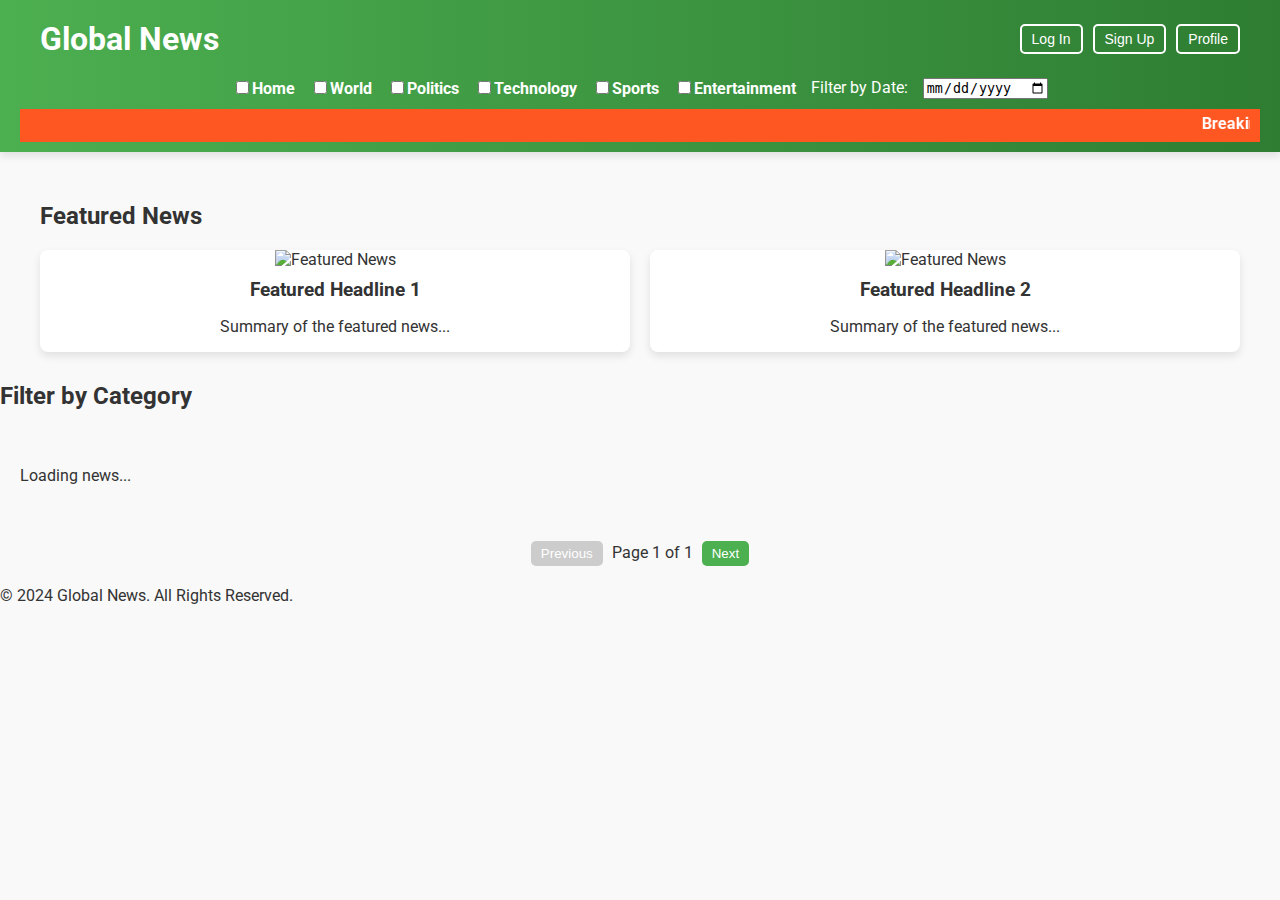
==== index.html @ 38729c75 "Design frontend file" ====
<!DOCTYPE html>
<html lang="en">
<head>


    <meta charset="UTF-8">
    <meta name="viewport" content="width=device-width, initial-scale=1.0">
    <title>Professional News Portal</title>
    <link href="https://fonts.googleapis.com/css2?family=Roboto:wght@400;700&display=swap" rel="stylesheet">
    <link rel="stylesheet" href="css/styles.css">
    <style>
        /* Updated styles are provided below */
    </style>
</head>
<body>
    <header>
        <div class="header-top">
            <div class="logo">
                <h1>Global News</h1>
            </div>
            <div class="auth-buttons">
                <button id="login-btn">Log In</button>
                <button id="signup-btn">Sign Up</button>
                <button id="signup-btn">Profile</button>
               
            </div>
        </div>
        <nav>
            <a href="#"><input type="checkbox">Home</a>
            <a href="#"><input type="checkbox">World</a>
            <a href="#"><input type="checkbox">Politics</a>
            <a href="#"><input type="checkbox">Technology</a>
            <a href="#"><input type="checkbox">Sports</a>
            <a href="#"><input type="checkbox">Entertainment</a>
            <label for="date-filter">Filter by Date:</label>
            <input type="date" id="date-filter">
        </nav>
        <div class="breaking-news">
            <marquee>Breaking News: New tech innovation reshapes industries | Global Summit highlights...</marquee>
        </div>
    </header>
    <main>
        <section id="featured-news">
            <h2>Featured News</h2>
            <div class="featured-grid">
                <div class="featured-item">
                    <img src="https://via.placeholder.com/300" alt="Featured News">
                    <h3>Featured Headline 1</h3>
                    <p>Summary of the featured news...</p>
                </div>
                <div class="featured-item">
                    <img src="https://via.placeholder.com/300" alt="Featured News">
                    <h3>Featured Headline 2</h3>
                    <p>Summary of the featured news...</p>
                </div>
            </div>
        </section>
<section id="filters">
            <h2>Filter by Category</h2>
            <div id="category-filters"></div>
        </section>

        <section id="news-container">
            <p>Loading news...</p>
        </section>

        <div id="pagination">
            <button id="prev-page" disabled>Previous</button>
            <span id="page-info">Page 1 of 1</span>
            <button id="next-page">Next</button>
        </div>
    </main>

    <footer>
        &copy; 2024 Global News. All Rights Reserved.
    </footer>
<script src="js/script.js"></script>
    <script>
        // Updated JavaScript functionality is provided below
    </script>
</body>
</html>
---- css/styles.css ----
/* General Body Styles */
body {
    font-family: 'Roboto', sans-serif;
    margin: 0;
    padding: 0;
    background-color: #f9f9f9;
    color: #333;
}
/* Header Top Section */
.header-top {
    display: flex;
    justify-content: space-between;
    align-items: center;
    padding: 10px 20px;
}

/* Authentication Buttons */
.auth-buttons {
    display: flex;
    gap: 10px;
}

.auth-buttons button {
    background-color: transparent;
    color: white;
    border: 2px solid white;
    padding: 5px 10px;
    font-size: 14px;
    border-radius: 5px;
    cursor: pointer;
    transition: all 0.3s ease;
}

.auth-buttons button:hover {
    background-color: white;
    color: #4CAF50;
}

#dark-mode-toggle {
    margin-left: 10px;
    font-size: 18px;
}

/* Header Styles */
header {
    background: linear-gradient(90deg, #4CAF50, #2E7D32);
    color: white;
    padding: 10px 20px;
    position: sticky;
    top: 0;
    z-index: 1000;
    box-shadow: 0 4px 8px rgba(0, 0, 0, 0.1);
}

header .logo h1 {
    margin: 0;
}

header button {
    background: none;
    border: none;
    font-size: 20px;
    cursor: pointer;
    color: white;
}

header nav {
    display: flex;
    justify-content: center;
    gap: 15px;
    margin: 10px 0;
}

header nav a {
    color: white;
    text-decoration: none;
    font-weight: bold;
}

header nav a:hover {
    color: #FFD700;
}

/* Breaking News Ticker */
.breaking-news {
    background-color: #FF5722;
    color: white;
    padding: 5px 10px;
    font-weight: bold;
}

/* Featured News */
#featured-news {
    margin: 20px auto;
    max-width: 1200px;
    padding: 10px;
}

.featured-grid {
    display: flex;
    gap: 20px;
}

.featured-item {
    flex: 1;
    background-color: white;
    border-radius: 8px;
    box-shadow: 0 4px 8px rgba(0, 0, 0, 0.1);
    overflow: hidden;
    text-align: center;
}

.featured-item img {
    width: 100%;
    height: auto;
}

.featured-item h3 {
    margin: 10px 0;
}

/* Main News Container */
#news-container {
    display: grid;
    grid-template-columns: repeat(auto-fit, minmax(300px, 1fr));
    gap: 20px;
    padding: 20px;
}

/* Pagination */
#pagination {
    text-align: center;
    margin: 20px 0;
}

#pagination button {
    padding: 5px 10px;
    margin: 0 5px;
    background-color: #4CAF50;
    color: white;
    border: none;
    cursor: pointer;
    border-radius: 5px;
}

#pagination button:disabled {
    background-color: #ccc;
    cursor: not-allowed;
}
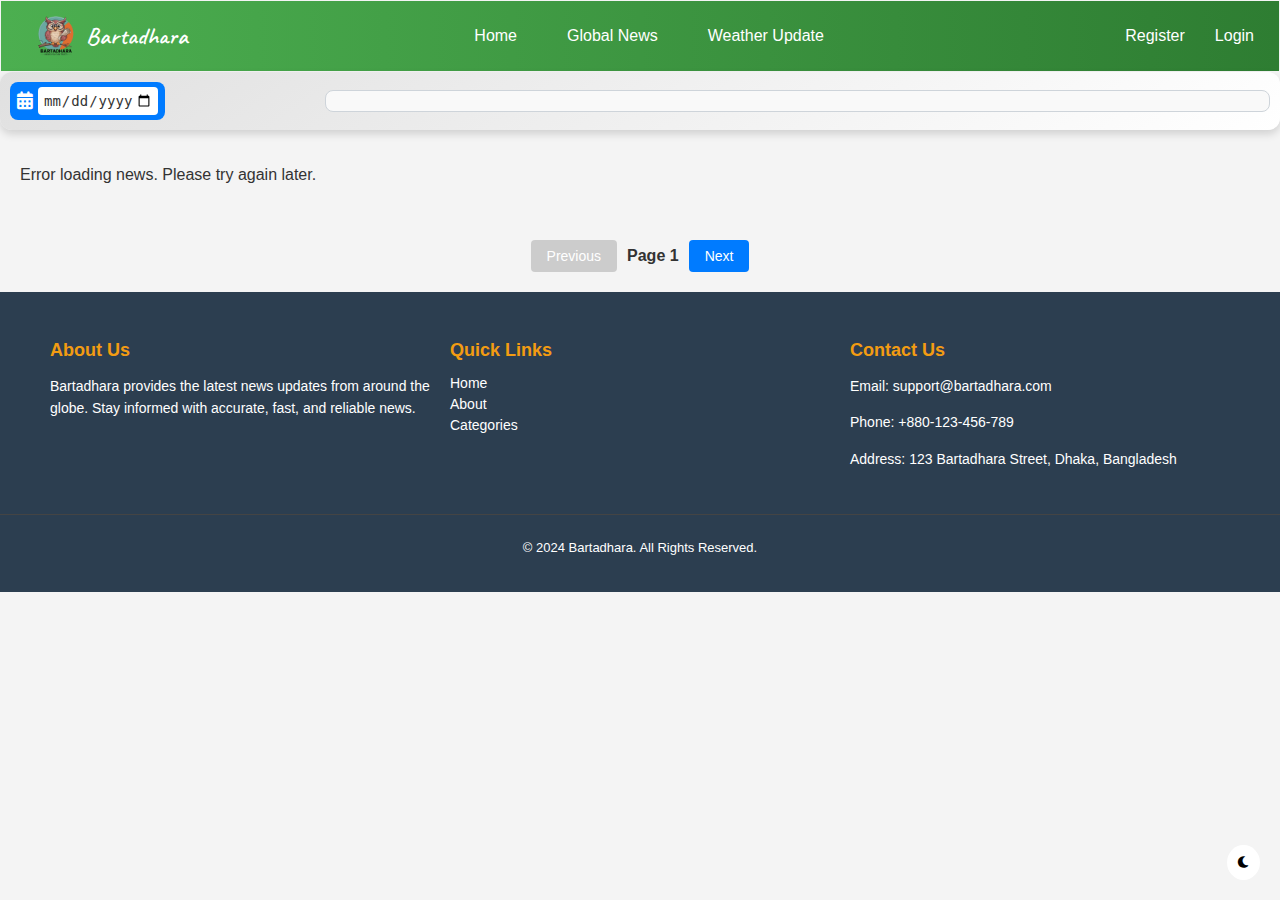
==== commit 4a0db9c3: "index file edit complete" ====
--- a/index.html
+++ b/index.html
@@ -1,82 +1,789 @@
 <!DOCTYPE html>
 <html lang="en">
 <head>
-
-
     <meta charset="UTF-8">
     <meta name="viewport" content="width=device-width, initial-scale=1.0">
-    <title>Professional News Portal</title>
-    <link href="https://fonts.googleapis.com/css2?family=Roboto:wght@400;700&display=swap" rel="stylesheet">
-    <link rel="stylesheet" href="css/styles.css">
+    <title>Bartadhara</title>
+    <link href="https://fonts.googleapis.com/css2?family=Poppins:wght@600&display=swap" rel="stylesheet">
+    <link rel="preconnect" href="https://fonts.googleapis.com">
+    <link rel="preconnect" href="https://fonts.gstatic.com" crossorigin>
+    <link href="https://fonts.googleapis.com/css2?family=Caveat:wght@600&display=swap" rel="stylesheet">
+    <link href="https://cdnjs.cloudflare.com/ajax/libs/font-awesome/6.0.0-beta3/css/all.min.css" rel="stylesheet">
+
+    
+
     <style>
-        /* Updated styles are provided below */
+        /* styles.css */
+        /* General Styles */
+        body {
+            font-family: Arial, sans-serif;
+            margin:-10px 0px 0px 0px;
+            padding: 0;
+            background-color: #f4f4f4;
+            color: #333;
+            transition: background-color 0.3s, color 0.3s;
+        }
+
+        /* Dark Mode Styles */
+        body.dark-mode {
+            background-color: #121212;
+            color: white;
+        }
+
+        /* Header Styles */
+        header {
+            background-color: linear-gradient(90deg, #4CAF50, #2E7D32);
+            text-align: center;
+            color: white;
+            padding: 1px;
+        }
+
+        header.dark-mode {
+            background-color: #444;
+        }
+
+        /* Navigation Styles */
+        header nav {
+            margin-top: 10px;
+        }
+
+        header nav a {
+            color: white;
+            margin: 0 15px;
+            text-decoration: none;
+            font-size: 16px;
+        }
+
+        /* User Info Styles */
+        #user-info {
+            margin-top: 10px;
+            display: flex;
+            align-items: center;
+            justify-content: center;
+        }
+
+        #user-info img {
+            margin-right: 10px;
+        }
+
+        /* Filters Styles */
+        #filters {
+            margin: 20px;
+        }
+
+        #category-filters {
+            display: flex;
+            flex-wrap: wrap;
+        }
+
+        #category-filters label {
+            margin: 5px 15px;
+        }
+
+        /* News Container Styles */
+        #news-container {
+            display: flex;
+            flex-wrap: wrap;
+            justify-content: space-between;
+            padding: 20px;
+        }
+
+        /* News Item Styles */
+        .news-item {
+            background-color: #f9f9f9;
+            width: 20%;
+            margin-top: 15px;
+            padding: 10px;
+            border-radius: 8px;
+            box-shadow: 0 2px 5px rgba(0, 0, 0, 0.1);
+            display: flex;
+            flex-direction: column;
+            transition: transform 0.3s ease;
+        }
+
+        .news-item:hover {
+            transform: scale(1.05);
+        }
+
+        .news-item img {
+            width: 100%;
+            height: auto;
+            aspect-ratio: 16 / 9;
+            border-radius: 8px;
+        }
+
+        .news-item h2 {
+            font-size: 16px;
+            margin: 10px 0;
+        }
+
+        .news-item p {
+            font-size: 12px;
+            color: #555;
+        }
+
+        .news-item .description {
+            display: -webkit-box;
+            -webkit-box-orient: vertical;
+            -webkit-line-clamp: 2;
+            overflow: hidden;
+        }
+
+        .news-item .see-more {
+            color: rgb(40, 40, 73);
+            text-decoration: none;
+            cursor: pointer;
+        }
+
+        .news-item {
+            display: flex;
+            justify-content: space-between;
+            margin-top: 10px;
+            font-size: 10px;
+            color: #777;
+        }
+
+        /* Dark Mode Overrides */
+        body.dark-mode .news-item {
+            background-color: #333;
+            color: white;
+        }
+
+        body.dark-mode .news-item .footer {
+            color: #bbb;
+        }
+
+        body.dark-mode .news-item .see-more {
+            color: #66ccff;
+        }
+
+        /* Dark Mode for Buttons */
+        button {
+            padding: 10px;
+            background-color: transparent;
+            color: white;
+            border: 1px solid transparent;
+            cursor: pointer;
+        }
+
+        button:hover {
+            background-color: #5555555e;
+            border-color: #77777767;
+        }
+
+        body.dark-mode button {
+            border-color: #4444446c;
+        }
+
+        /* Dark Mode Toggle Button */
+        body.dark-mode .dark-mode-toggle {
+            background-color: #333;
+            color: white;
+        }
+
+        body .dark-mode-toggle {
+            background-color: #fff;
+            color: black;
+        }
+
+        #user-picture {
+            border-radius: 50%;
+            width: 35px;
+            height: 35px;
+            cursor: default;
+        }
+        .bokor-regular {
+            font-family: "Bokor", system-ui, sans-serif;
+            font-weight: 400;
+            font-style: normal;
+        }
+        .sevillana-regular {
+            font-family: "Sevillana", serif;
+            font-weight: 400;
+            font-style: normal;
+        }
+
+        .caveat-font {
+            font-family: "Caveat", cursive;
+            font-optical-sizing: auto;
+            font-weight: 600;
+            font-style: normal;
+        }
+        #logout-btn{
+            border: none;
+        }
+        .material-symbols-outlined {
+        font-variation-settings:
+        'FILL' 0,
+        'wght' 400,
+        'GRAD' 0,
+        'opsz' 24
+        }
+/* Filters container */
+#filters-container {
+    display: flex;
+    flex-wrap: wrap;
+    justify-content: space-between;
+    align-items: center;
+    background: linear-gradient(145deg, #e0e0e0, #ffffff);
+    padding: 10px;
+    border-radius: 12px;
+    box-shadow: 0px 4px 8px rgba(0, 0, 0, 0.15);
+    margin-bottom: 0px;
+    gap: 15px;
+}
+
+/* Date Picker Section */
+.date-section {
+    display: flex;
+    align-items: center;
+    justify-content: center;
+    width: 145px;
+    background-color: #007bff;
+    border-radius: 8px;
+    padding: 5px;
+    color: #fff;
+}
+
+.date-section label {
+    font-size: 18px;
+    margin-right: 5px;
+    color: #fff;
+}
+
+.date-section input {
+    background-color: #fff;
+    color: #333;
+    border: none;
+    border-radius: 4px;
+    padding: 5px;
+    font-size: 14px;
+    width: 110px;
+    cursor: pointer;
+}
+
+.date-section input:focus {
+    outline: none;
+    box-shadow: 0px 0px 4px rgba(0, 123, 255, 0.75);
+}
+
+/* Category Filters Section */
+.categories-section {
+    flex-grow: 1;
+    max-width: 75%;
+    text-align: left;
+}
+
+.categories-section h4 {
+    margin-bottom: 10px;
+    font-size: 16px;
+    font-weight: bold;
+    color: #333;
+}
+
+#category-filters {
+    display: flex;
+    flex-wrap: wrap;
+    gap: 10px;
+    max-height: 200px;
+    overflow-y: auto;
+    padding: 10px;
+    border: 1px solid #ced4da;
+    border-radius: 8px;
+    background-color: #f9f9f9;
+    scrollbar-width: thin;
+    scrollbar-color: #007bff #e0e0e0;
+}
+
+/* Category Checkboxes */
+#category-filters label {
+    display: flex;
+    align-items: center;
+    background-color: #007bff;
+    color: #fff;
+    padding: 5px 10px;
+    border-radius: 4px;
+    font-size: 14px;
+    cursor: pointer;
+    transition: all 0.3s ease;
+}
+
+#category-filters label:hover {
+    background-color: #0056b3;
+}
+
+#category-filters input[type="checkbox"] {
+    margin-right: 5px;
+    accent-color: #007bff;
+}
+
+/* Scrollbar styles */
+#category-filters::-webkit-scrollbar {
+    width: 8px;
+}
+
+#category-filters::-webkit-scrollbar-thumb {
+    background: #007bff;
+    border-radius: 4px;
+}
+
+#category-filters::-webkit-scrollbar-track {
+    background: #e0e0e0;
+}
+
+/* Responsive Design */
+@media (max-width: 768px) {
+    #filters-container {
+        flex-direction: column;
+        align-items: stretch;
+    }
+
+    .filter-section {
+        width: 100%;
+        text-align: center;
+    }
+
+    .date-section {
+        width: 100%;
+        justify-content: center;
+    }
+}
+
+/* Pagination */
+#pagination-container {
+    display: flex;
+    justify-content: center;
+    align-items: center;
+    margin: 20px 0;
+    gap: 10px;
+}
+
+#pagination-container button {
+    padding: 8px 16px;
+    font-size: 14px;
+    border: none;
+    background-color: #007bff;
+    color: #fff;
+    border-radius: 4px;
+    cursor: pointer;
+    transition: all 0.3s ease;
+}
+
+#pagination-container button:disabled {
+    background-color: #ccc;
+    cursor: not-allowed;
+}
+
+#pagination-container button:hover:enabled {
+    background-color: #0056b3;
+}
+
+#current-page {
+    font-size: 16px;
+    font-weight: bold;
+    color: #333;
+}
+
+
+
+/* Footer */
+.news-footer{
+    padding: 10px 0;
+    background-color: #f9f9f9;
+    border-top: 1px solid #ddd;
+    display: flex;
+    justify-content: space-between;
+    margin-top: 10px;
+    font-size: 10px;
+    color: #777;
+}
+
+.news-footer p {
+    margin: 0;
+    line-height: 1.6;
+}
+.news-footer a {
+    color: #007bff;
+    text-decoration: none;
+    font-weight: bold;
+}
+.news-footer a:hover {
+    text-decoration: underline;
+}
+
+/* Footer Styling */
+.footer {
+    background-color: #2c3e50;
+    color: white;
+    padding: 20px 0;
+    font-size: 14px;
+}
+
+.footer-container {
+    display: flex;
+    flex-wrap: wrap;
+    justify-content: space-between;
+    max-width: 1200px;
+    margin: 0 auto;
+    padding: 0 20px;
+}
+
+/* Footer Columns */
+.footer-about,
+.footer-links,
+.footer-contact {
+    flex: 1;
+    min-width: 250px;
+    margin: 10px;
+}
+
+.footer h3 {
+    font-size: 18px;
+    margin-bottom: 10px;
+    color: #f39c12;
+}
+
+.footer p {
+    line-height: 1.6;
+}
+
+.footer ul {
+    list-style: none;
+    padding: 0;
+}
+
+.footer ul li {
+    margin-bottom: 5px;
+}
+
+.footer ul li a {
+    text-decoration: none;
+    color: white;
+    transition: color 0.3s ease;
+}
+
+.footer ul li a:hover {
+    color: #f39c12;
+}
+
+/* Footer Bottom */
+.footer-bottom {
+    text-align: center;
+    margin-top: 20px;
+    border-top: 1px solid #444;
+    padding-top: 10px;
+    font-size: 13px;
+}
+
+
+
+
     </style>
 </head>
 <body>
     <header>
-        <div class="header-top">
-            <div class="logo">
-                <h1>Global News</h1>
+        <nav style="display: flex; justify-content: space-between; align-items: center; padding: 5px 10px; background: linear-gradient(90deg, #4CAF50, #2E7D32); height: 60px;">
+            <!-- Left Section: Logo + App Name -->
+            <div style="display: flex; align-items: center;">
+                <!-- Logo image -->
+                <img src="img/logo.png" alt="Logo" style="height: 40px; margin-right: 10px; padding-left: 25px;">
+                
+                <!-- Text -->
+                <h1 class="caveat-font" style="font-size: 24px; margin: 0; color: white; font-weight: 600;">Bartadhara</h1>
             </div>
-            <div class="auth-buttons">
-                <button id="login-btn">Log In</button>
-                <button id="signup-btn">Sign Up</button>
-                <button id="signup-btn">Profile</button>
-               
+            
+            <!-- Middle Section: Navigation Links -->
+            <div id="nav-links" style="display: flex; gap: 20px; font-size: 18px;">
+                <a href="index.html" style="text-decoration: none; color: white; font-weight: 500;">Home</a>
+                <a href="global-news.html" style="text-decoration: none; color: white; font-weight: 500;">Global News</a>
+                <a href="weather-update.html" style="text-decoration: none; color: white; font-weight: 500;">Weather Update</a>
+            </div>
+            
+            <!-- Right Section -->
+            <div id="auth-section" style="display: flex; align-items: center; gap: 10px;">
+                <!-- Login/Register Links -->
+                <div id="auth-links" style="display: none;">
+                    <a href="register.html" style="text-decoration: none; color: white; font-weight: 500;">Register</a>
+                    <a href="login.html" style="text-decoration: none; color: white; font-weight: 500;">Login</a>
+                </div>
+                
+                <!-- User Info -->
+                <div id="user-info" style="display: none; align-items: center; gap: 10px;">
+                    <img id="user-picture" src="user-image.jpg" alt="User Picture" style="height: 40px; width: 40px; border-radius: 50%; border: 2px solid white; cursor: pointer;">
+                    <button id="logout-btn" style="background: none; color: white; border: 1px solid white; padding: 5px 10px; cursor: pointer;">Logout</button>
+                </div>
+            </div>
+        </nav>
+    </header>
+    
+    
+    <button class="dark-mode-toggle" id="dark-mode-toggle" style="position: fixed; bottom: 20px; right: 20px; padding: 10px; background-color: linear-gradient(90deg, #4CAF50, #2E7D32); color: linear-gradient(90deg, #4CAF50, #2E7D32); border: none; cursor: pointer; border-radius: 50%; z-index: 2;"><i class="fas fa-moon"></i></button>
+    
+    <div id="filters-container">
+        <!-- Date Picker Section -->
+        <div class="filter-section date-section">
+            <label for="date-picker">
+                <i class="fas fa-calendar-alt"></i>
+            </label>
+            <input type="date" id="date-picker" name="date" />
+        </div>
+    
+        <!-- Category Filters Section -->
+        <div class="filter-section categories-section">
+            <div id="category-filters">
+                <!-- Checkbox filters will be dynamically added here -->
             </div>
         </div>
-        <nav>
-            <a href="#"><input type="checkbox">Home</a>
-            <a href="#"><input type="checkbox">World</a>
-            <a href="#"><input type="checkbox">Politics</a>
-            <a href="#"><input type="checkbox">Technology</a>
-            <a href="#"><input type="checkbox">Sports</a>
-            <a href="#"><input type="checkbox">Entertainment</a>
-            <label for="date-filter">Filter by Date:</label>
-            <input type="date" id="date-filter">
-        </nav>
-        <div class="breaking-news">
-            <marquee>Breaking News: New tech innovation reshapes industries | Global Summit highlights...</marquee>
-        </div>
-    </header>
+    </div>
+    
+    
+    <!-- Date Picker for selecting a date -->
+
     <main>
-        <section id="featured-news">
-            <h2>Featured News</h2>
-            <div class="featured-grid">
-                <div class="featured-item">
-                    <img src="https://via.placeholder.com/300" alt="Featured News">
-                    <h3>Featured Headline 1</h3>
-                    <p>Summary of the featured news...</p>
-                </div>
-                <div class="featured-item">
-                    <img src="https://via.placeholder.com/300" alt="Featured News">
-                    <h3>Featured Headline 2</h3>
-                    <p>Summary of the featured news...</p>
-                </div>
-            </div>
-        </section>
-<section id="filters">
-            <h2>Filter by Category</h2>
-            <div id="category-filters"></div>
-        </section>
-
         <section id="news-container">
             <p>Loading news...</p>
         </section>
-
-        <div id="pagination">
-            <button id="prev-page" disabled>Previous</button>
-            <span id="page-info">Page 1 of 1</span>
-            <button id="next-page">Next</button>
+    </main>
+
+    <!-- Pagination -->
+    <div id="pagination-container">
+        <button id="prev-page" disabled>Previous</button>
+        <span id="current-page">Page 1</span>
+        <button id="next-page">Next</button>
+    </div>
+
+    <!-- Footer -->
+    <!-- Footer Section -->
+    <footer class="footer">
+        <div class="footer-container">
+            <!-- About Section -->
+            <div class="footer-about">
+                <h3>About Us</h3>
+                <p>Bartadhara provides the latest news updates from around the globe. Stay informed with accurate, fast, and reliable news.</p>
+            </div>
+
+            <!-- Quick Links -->
+            <div class="footer-links">
+                <h3>Quick Links</h3>
+                <ul>
+                    <li><a href="#">Home</a></li>
+                    <li><a href="#">About</a></li>
+                    <li><a href="#">Categories</a></li>
+                </ul>
+            </div>
+
+            <!-- Contact Info -->
+            <div class="footer-contact">
+                <h3>Contact Us</h3>
+                <p>Email: support@bartadhara.com</p>
+                <p>Phone: +880-123-456-789</p>
+                <p>Address: 123 Bartadhara Street, Dhaka, Bangladesh</p>
+            </div>
         </div>
-    </main>
-
-    <footer>
-        &copy; 2024 Global News. All Rights Reserved.
+
+        <!-- Footer Bottom -->
+        <div class="footer-bottom">
+            <p>&copy; 2024 Bartadhara. All Rights Reserved.</p>
+        </div>
     </footer>
-<script src="js/script.js"></script>
-    <script>
-        // Updated JavaScript functionality is provided below
-    </script>
+
+    
+<script>
+        document.addEventListener('DOMContentLoaded', () => {
+            const newsContainer = document.getElementById('news-container');
+            const categoryFilters = document.getElementById('category-filters');
+            const userInfo = document.getElementById('user-info');
+            const userPicture = document.getElementById('user-picture');
+            const darkModeToggle = document.querySelector('.dark-mode-toggle');
+            const authLinks = document.getElementById('auth-links');
+            const logoutButton = document.getElementById('logout-btn');
+            const datePicker = document.getElementById('date-picker');
+            const prevPageBtn = document.getElementById('prev-page');
+            const nextPageBtn = document.getElementById('next-page');
+            const currentPageDisplay = document.getElementById('current-page');
+
+            let newsData = [];
+            let currentPage = 1;
+            const itemsPerPage = 20;
+            let selectedCategories = [];
+
+            // Fetch user info from localStorage
+            const user = JSON.parse(localStorage.getItem('user'));
+
+            if (user) {
+                userPicture.src = user.picture || 'default-user.png';
+                userInfo.style.display = 'flex';
+                authLinks.style.display = 'none';
+            } else {
+                userInfo.style.display = 'none';
+                authLinks.style.display = 'flex';
+            }
+
+            if (logoutButton) {
+                logoutButton.addEventListener('click', () => {
+                    localStorage.removeItem('user');
+                    alert('You have been logged out successfully.');
+                    window.location.reload();
+                });
+            }
+
+            // User picture click event to view user's profile
+            if (userPicture) {
+                userPicture.addEventListener('click', () => {
+                    // Redirect to the user profile page with user ID or username
+                    window.location.href = `user-profile.html?id=${user.id}`;
+                });
+            }
+
+            // Load news data from server
+            async function loadNews() {
+                try {
+                    const response = await fetch('http://localhost:8080/news');
+                    if (!response.ok) throw new Error('Failed to fetch news');
+
+                    newsData = await response.json();
+                    // Sort news by date (newest first)
+                    newsData.sort((a, b) => new Date(b.date) - new Date(a.date));
+
+                    renderPage();
+                    renderCategoryFilters(newsData);
+                } catch (error) {
+                    console.error('Error loading news:', error);
+                    newsContainer.innerHTML = '<p>Error loading news. Please try again later.</p>';
+                }
+            }
+
+            // Render news items for the current page
+            function renderPage() {
+                const startIndex = (currentPage - 1) * itemsPerPage;
+                const endIndex = startIndex + itemsPerPage;
+                const pageNews = newsData.slice(startIndex, endIndex);
+
+                renderNews(pageNews);
+
+                // Update pagination buttons
+                currentPageDisplay.textContent = `Page ${currentPage}`;
+                prevPageBtn.disabled = currentPage === 1;
+                nextPageBtn.disabled = endIndex >= newsData.length;
+            }
+
+            // Render news items
+            function renderNews(filteredNews) {
+                newsContainer.innerHTML = '';
+
+                if (filteredNews.length === 0) {
+                    newsContainer.innerHTML = '<p>No news available for the selected filters.</p>';
+                    return;
+                }
+
+                filteredNews.forEach(news => {
+                    const newsItem = document.createElement('div');
+                    newsItem.classList.add('news-item');
+
+                    newsItem.innerHTML = `
+                        <img src="${news.image}" alt="${news.title}" onerror="this.onerror=null; this.src='fallback-image.jpg';">
+                        <h2>${news.title}</h2>
+                        <p class="description">${news.description}</p>
+                        <button class="see-more" data-id="${news.id}">See more</button>
+                        <div class="news-footer">
+                            <span>${news.date}</span>
+                            <span>${news.category}</span>
+                        </div>
+                    `;
+
+                    newsContainer.appendChild(newsItem);
+                });
+
+                document.querySelectorAll('.see-more').forEach(button => {
+                    button.addEventListener('click', () => {
+                        const newsID = button.getAttribute('data-id');
+                        viewNewsDetails(newsID);
+                    });
+                });
+            }
+
+            // Apply date and category filters
+            function applyFilters() {
+                let filteredNews = newsData;
+
+                const selectedDate = datePicker.value;
+                if (selectedDate) {
+                    const selectedDateObj = new Date(selectedDate);
+                    filteredNews = filteredNews.filter(news => {
+                        const newsDate = new Date(news.date);
+                        return newsDate.toDateString() === selectedDateObj.toDateString();
+                    });
+                }
+
+                if (selectedCategories.length > 0) {
+                    filteredNews = filteredNews.filter(news => selectedCategories.includes(news.category));
+                }
+
+                renderNews(filteredNews.slice(0, itemsPerPage)); // Apply filters and render first page
+            }
+
+            // Handle date selection
+            datePicker.addEventListener('change', applyFilters);
+
+            // Render category filters
+            function renderCategoryFilters(newsData) {
+                const categories = [...new Set(newsData.map(news => news.category))];
+                categoryFilters.innerHTML = '';
+
+                categories.forEach(category => {
+                    const label = document.createElement('label');
+                    label.innerHTML = `
+                        <input type="checkbox" value="${category}"> ${category}
+                    `;
+                    categoryFilters.appendChild(label);
+                });
+
+                categoryFilters.addEventListener('change', () => {
+                    selectedCategories = Array.from(
+                        categoryFilters.querySelectorAll('input[type="checkbox"]:checked')
+                    ).map(checkbox => checkbox.value);
+
+                    applyFilters();
+                });
+            }
+
+            // Navigate to news details page
+            function viewNewsDetails(newsID) {
+                console.log(`Navigating to news details with ID: ${newsID}`);
+                window.location.href = `news-details.html?id=${newsID}`;
+            }
+
+            // Pagination button event listeners
+            prevPageBtn.addEventListener('click', () => {
+                if (currentPage > 1) {
+                    currentPage--;
+                    renderPage();
+                }
+            });
+
+            nextPageBtn.addEventListener('click', () => {
+                const maxPages = Math.ceil(newsData.length / itemsPerPage);
+                if (currentPage < maxPages) {
+                    currentPage++;
+                    renderPage();
+                }
+            });
+
+            // Dark mode toggle
+            darkModeToggle.addEventListener('click', () => {
+                document.body.classList.toggle('dark-mode');
+                darkModeToggle.innerHTML = document.body.classList.contains('dark-mode')
+                    ? '<i class="fas fa-sun"></i>'
+                    : '<i class="fas fa-moon"></i>';
+            });
+
+            // Initial load
+            loadNews();
+        });
+
+
+</script>
+    
+    
 </body>
-</html>+</html>
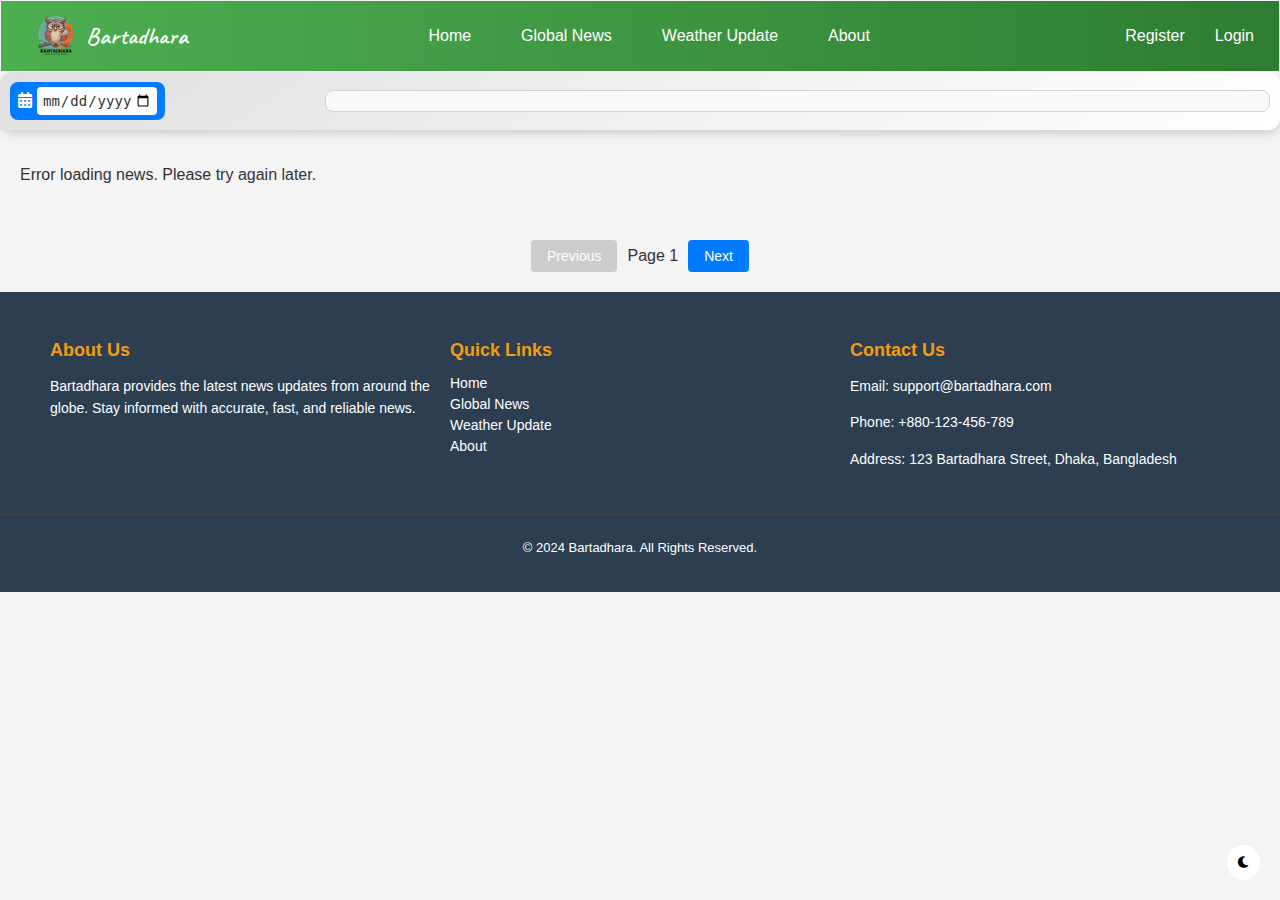
==== commit 08bbe19c: "rearrange index file" ====
--- a/index.html
+++ b/index.html
@@ -9,476 +9,7 @@
     <link rel="preconnect" href="https://fonts.gstatic.com" crossorigin>
     <link href="https://fonts.googleapis.com/css2?family=Caveat:wght@600&display=swap" rel="stylesheet">
     <link href="https://cdnjs.cloudflare.com/ajax/libs/font-awesome/6.0.0-beta3/css/all.min.css" rel="stylesheet">
-
-    
-
-    <style>
-        /* styles.css */
-        /* General Styles */
-        body {
-            font-family: Arial, sans-serif;
-            margin:-10px 0px 0px 0px;
-            padding: 0;
-            background-color: #f4f4f4;
-            color: #333;
-            transition: background-color 0.3s, color 0.3s;
-        }
-
-        /* Dark Mode Styles */
-        body.dark-mode {
-            background-color: #121212;
-            color: white;
-        }
-
-        /* Header Styles */
-        header {
-            background-color: linear-gradient(90deg, #4CAF50, #2E7D32);
-            text-align: center;
-            color: white;
-            padding: 1px;
-        }
-
-        header.dark-mode {
-            background-color: #444;
-        }
-
-        /* Navigation Styles */
-        header nav {
-            margin-top: 10px;
-        }
-
-        header nav a {
-            color: white;
-            margin: 0 15px;
-            text-decoration: none;
-            font-size: 16px;
-        }
-
-        /* User Info Styles */
-        #user-info {
-            margin-top: 10px;
-            display: flex;
-            align-items: center;
-            justify-content: center;
-        }
-
-        #user-info img {
-            margin-right: 10px;
-        }
-
-        /* Filters Styles */
-        #filters {
-            margin: 20px;
-        }
-
-        #category-filters {
-            display: flex;
-            flex-wrap: wrap;
-        }
-
-        #category-filters label {
-            margin: 5px 15px;
-        }
-
-        /* News Container Styles */
-        #news-container {
-            display: flex;
-            flex-wrap: wrap;
-            justify-content: space-between;
-            padding: 20px;
-        }
-
-        /* News Item Styles */
-        .news-item {
-            background-color: #f9f9f9;
-            width: 20%;
-            margin-top: 15px;
-            padding: 10px;
-            border-radius: 8px;
-            box-shadow: 0 2px 5px rgba(0, 0, 0, 0.1);
-            display: flex;
-            flex-direction: column;
-            transition: transform 0.3s ease;
-        }
-
-        .news-item:hover {
-            transform: scale(1.05);
-        }
-
-        .news-item img {
-            width: 100%;
-            height: auto;
-            aspect-ratio: 16 / 9;
-            border-radius: 8px;
-        }
-
-        .news-item h2 {
-            font-size: 16px;
-            margin: 10px 0;
-        }
-
-        .news-item p {
-            font-size: 12px;
-            color: #555;
-        }
-
-        .news-item .description {
-            display: -webkit-box;
-            -webkit-box-orient: vertical;
-            -webkit-line-clamp: 2;
-            overflow: hidden;
-        }
-
-        .news-item .see-more {
-            color: rgb(40, 40, 73);
-            text-decoration: none;
-            cursor: pointer;
-        }
-
-        .news-item {
-            display: flex;
-            justify-content: space-between;
-            margin-top: 10px;
-            font-size: 10px;
-            color: #777;
-        }
-
-        /* Dark Mode Overrides */
-        body.dark-mode .news-item {
-            background-color: #333;
-            color: white;
-        }
-
-        body.dark-mode .news-item .footer {
-            color: #bbb;
-        }
-
-        body.dark-mode .news-item .see-more {
-            color: #66ccff;
-        }
-
-        /* Dark Mode for Buttons */
-        button {
-            padding: 10px;
-            background-color: transparent;
-            color: white;
-            border: 1px solid transparent;
-            cursor: pointer;
-        }
-
-        button:hover {
-            background-color: #5555555e;
-            border-color: #77777767;
-        }
-
-        body.dark-mode button {
-            border-color: #4444446c;
-        }
-
-        /* Dark Mode Toggle Button */
-        body.dark-mode .dark-mode-toggle {
-            background-color: #333;
-            color: white;
-        }
-
-        body .dark-mode-toggle {
-            background-color: #fff;
-            color: black;
-        }
-
-        #user-picture {
-            border-radius: 50%;
-            width: 35px;
-            height: 35px;
-            cursor: default;
-        }
-        .bokor-regular {
-            font-family: "Bokor", system-ui, sans-serif;
-            font-weight: 400;
-            font-style: normal;
-        }
-        .sevillana-regular {
-            font-family: "Sevillana", serif;
-            font-weight: 400;
-            font-style: normal;
-        }
-
-        .caveat-font {
-            font-family: "Caveat", cursive;
-            font-optical-sizing: auto;
-            font-weight: 600;
-            font-style: normal;
-        }
-        #logout-btn{
-            border: none;
-        }
-        .material-symbols-outlined {
-        font-variation-settings:
-        'FILL' 0,
-        'wght' 400,
-        'GRAD' 0,
-        'opsz' 24
-        }
-/* Filters container */
-#filters-container {
-    display: flex;
-    flex-wrap: wrap;
-    justify-content: space-between;
-    align-items: center;
-    background: linear-gradient(145deg, #e0e0e0, #ffffff);
-    padding: 10px;
-    border-radius: 12px;
-    box-shadow: 0px 4px 8px rgba(0, 0, 0, 0.15);
-    margin-bottom: 0px;
-    gap: 15px;
-}
-
-/* Date Picker Section */
-.date-section {
-    display: flex;
-    align-items: center;
-    justify-content: center;
-    width: 145px;
-    background-color: #007bff;
-    border-radius: 8px;
-    padding: 5px;
-    color: #fff;
-}
-
-.date-section label {
-    font-size: 18px;
-    margin-right: 5px;
-    color: #fff;
-}
-
-.date-section input {
-    background-color: #fff;
-    color: #333;
-    border: none;
-    border-radius: 4px;
-    padding: 5px;
-    font-size: 14px;
-    width: 110px;
-    cursor: pointer;
-}
-
-.date-section input:focus {
-    outline: none;
-    box-shadow: 0px 0px 4px rgba(0, 123, 255, 0.75);
-}
-
-/* Category Filters Section */
-.categories-section {
-    flex-grow: 1;
-    max-width: 75%;
-    text-align: left;
-}
-
-.categories-section h4 {
-    margin-bottom: 10px;
-    font-size: 16px;
-    font-weight: bold;
-    color: #333;
-}
-
-#category-filters {
-    display: flex;
-    flex-wrap: wrap;
-    gap: 10px;
-    max-height: 200px;
-    overflow-y: auto;
-    padding: 10px;
-    border: 1px solid #ced4da;
-    border-radius: 8px;
-    background-color: #f9f9f9;
-    scrollbar-width: thin;
-    scrollbar-color: #007bff #e0e0e0;
-}
-
-/* Category Checkboxes */
-#category-filters label {
-    display: flex;
-    align-items: center;
-    background-color: #007bff;
-    color: #fff;
-    padding: 5px 10px;
-    border-radius: 4px;
-    font-size: 14px;
-    cursor: pointer;
-    transition: all 0.3s ease;
-}
-
-#category-filters label:hover {
-    background-color: #0056b3;
-}
-
-#category-filters input[type="checkbox"] {
-    margin-right: 5px;
-    accent-color: #007bff;
-}
-
-/* Scrollbar styles */
-#category-filters::-webkit-scrollbar {
-    width: 8px;
-}
-
-#category-filters::-webkit-scrollbar-thumb {
-    background: #007bff;
-    border-radius: 4px;
-}
-
-#category-filters::-webkit-scrollbar-track {
-    background: #e0e0e0;
-}
-
-/* Responsive Design */
-@media (max-width: 768px) {
-    #filters-container {
-        flex-direction: column;
-        align-items: stretch;
-    }
-
-    .filter-section {
-        width: 100%;
-        text-align: center;
-    }
-
-    .date-section {
-        width: 100%;
-        justify-content: center;
-    }
-}
-
-/* Pagination */
-#pagination-container {
-    display: flex;
-    justify-content: center;
-    align-items: center;
-    margin: 20px 0;
-    gap: 10px;
-}
-
-#pagination-container button {
-    padding: 8px 16px;
-    font-size: 14px;
-    border: none;
-    background-color: #007bff;
-    color: #fff;
-    border-radius: 4px;
-    cursor: pointer;
-    transition: all 0.3s ease;
-}
-
-#pagination-container button:disabled {
-    background-color: #ccc;
-    cursor: not-allowed;
-}
-
-#pagination-container button:hover:enabled {
-    background-color: #0056b3;
-}
-
-#current-page {
-    font-size: 16px;
-    font-weight: bold;
-    color: #333;
-}
-
-
-
-/* Footer */
-.news-footer{
-    padding: 10px 0;
-    background-color: #f9f9f9;
-    border-top: 1px solid #ddd;
-    display: flex;
-    justify-content: space-between;
-    margin-top: 10px;
-    font-size: 10px;
-    color: #777;
-}
-
-.news-footer p {
-    margin: 0;
-    line-height: 1.6;
-}
-.news-footer a {
-    color: #007bff;
-    text-decoration: none;
-    font-weight: bold;
-}
-.news-footer a:hover {
-    text-decoration: underline;
-}
-
-/* Footer Styling */
-.footer {
-    background-color: #2c3e50;
-    color: white;
-    padding: 20px 0;
-    font-size: 14px;
-}
-
-.footer-container {
-    display: flex;
-    flex-wrap: wrap;
-    justify-content: space-between;
-    max-width: 1200px;
-    margin: 0 auto;
-    padding: 0 20px;
-}
-
-/* Footer Columns */
-.footer-about,
-.footer-links,
-.footer-contact {
-    flex: 1;
-    min-width: 250px;
-    margin: 10px;
-}
-
-.footer h3 {
-    font-size: 18px;
-    margin-bottom: 10px;
-    color: #f39c12;
-}
-
-.footer p {
-    line-height: 1.6;
-}
-
-.footer ul {
-    list-style: none;
-    padding: 0;
-}
-
-.footer ul li {
-    margin-bottom: 5px;
-}
-
-.footer ul li a {
-    text-decoration: none;
-    color: white;
-    transition: color 0.3s ease;
-}
-
-.footer ul li a:hover {
-    color: #f39c12;
-}
-
-/* Footer Bottom */
-.footer-bottom {
-    text-align: center;
-    margin-top: 20px;
-    border-top: 1px solid #444;
-    padding-top: 10px;
-    font-size: 13px;
-}
-
-
-
-
-    </style>
+    <link rel="stylesheet" href="css/styles.css">
 </head>
 <body>
     <header>
@@ -497,6 +28,7 @@
                 <a href="index.html" style="text-decoration: none; color: white; font-weight: 500;">Home</a>
                 <a href="global-news.html" style="text-decoration: none; color: white; font-weight: 500;">Global News</a>
                 <a href="weather-update.html" style="text-decoration: none; color: white; font-weight: 500;">Weather Update</a>
+                <a href="about.html" style="text-decoration: none; color: white; font-weight: 500;">About</a>
             </div>
             
             <!-- Right Section -->
@@ -566,9 +98,10 @@
             <div class="footer-links">
                 <h3>Quick Links</h3>
                 <ul>
-                    <li><a href="#">Home</a></li>
-                    <li><a href="#">About</a></li>
-                    <li><a href="#">Categories</a></li>
+                    <li><a href="index.html">Home</a></li>
+                    <li><a href="global-news.html">Global News</a></li>
+                    <li><a href="weather-update.html">Weather Update</a></li>
+                    <li><a href="about.html">About</a></li>
                 </ul>
             </div>
 
@@ -586,204 +119,7 @@
             <p>&copy; 2024 Bartadhara. All Rights Reserved.</p>
         </div>
     </footer>
-
     
-<script>
-        document.addEventListener('DOMContentLoaded', () => {
-            const newsContainer = document.getElementById('news-container');
-            const categoryFilters = document.getElementById('category-filters');
-            const userInfo = document.getElementById('user-info');
-            const userPicture = document.getElementById('user-picture');
-            const darkModeToggle = document.querySelector('.dark-mode-toggle');
-            const authLinks = document.getElementById('auth-links');
-            const logoutButton = document.getElementById('logout-btn');
-            const datePicker = document.getElementById('date-picker');
-            const prevPageBtn = document.getElementById('prev-page');
-            const nextPageBtn = document.getElementById('next-page');
-            const currentPageDisplay = document.getElementById('current-page');
-
-            let newsData = [];
-            let currentPage = 1;
-            const itemsPerPage = 20;
-            let selectedCategories = [];
-
-            // Fetch user info from localStorage
-            const user = JSON.parse(localStorage.getItem('user'));
-
-            if (user) {
-                userPicture.src = user.picture || 'default-user.png';
-                userInfo.style.display = 'flex';
-                authLinks.style.display = 'none';
-            } else {
-                userInfo.style.display = 'none';
-                authLinks.style.display = 'flex';
-            }
-
-            if (logoutButton) {
-                logoutButton.addEventListener('click', () => {
-                    localStorage.removeItem('user');
-                    alert('You have been logged out successfully.');
-                    window.location.reload();
-                });
-            }
-
-            // User picture click event to view user's profile
-            if (userPicture) {
-                userPicture.addEventListener('click', () => {
-                    // Redirect to the user profile page with user ID or username
-                    window.location.href = `user-profile.html?id=${user.id}`;
-                });
-            }
-
-            // Load news data from server
-            async function loadNews() {
-                try {
-                    const response = await fetch('http://localhost:8080/news');
-                    if (!response.ok) throw new Error('Failed to fetch news');
-
-                    newsData = await response.json();
-                    // Sort news by date (newest first)
-                    newsData.sort((a, b) => new Date(b.date) - new Date(a.date));
-
-                    renderPage();
-                    renderCategoryFilters(newsData);
-                } catch (error) {
-                    console.error('Error loading news:', error);
-                    newsContainer.innerHTML = '<p>Error loading news. Please try again later.</p>';
-                }
-            }
-
-            // Render news items for the current page
-            function renderPage() {
-                const startIndex = (currentPage - 1) * itemsPerPage;
-                const endIndex = startIndex + itemsPerPage;
-                const pageNews = newsData.slice(startIndex, endIndex);
-
-                renderNews(pageNews);
-
-                // Update pagination buttons
-                currentPageDisplay.textContent = `Page ${currentPage}`;
-                prevPageBtn.disabled = currentPage === 1;
-                nextPageBtn.disabled = endIndex >= newsData.length;
-            }
-
-            // Render news items
-            function renderNews(filteredNews) {
-                newsContainer.innerHTML = '';
-
-                if (filteredNews.length === 0) {
-                    newsContainer.innerHTML = '<p>No news available for the selected filters.</p>';
-                    return;
-                }
-
-                filteredNews.forEach(news => {
-                    const newsItem = document.createElement('div');
-                    newsItem.classList.add('news-item');
-
-                    newsItem.innerHTML = `
-                        <img src="${news.image}" alt="${news.title}" onerror="this.onerror=null; this.src='fallback-image.jpg';">
-                        <h2>${news.title}</h2>
-                        <p class="description">${news.description}</p>
-                        <button class="see-more" data-id="${news.id}">See more</button>
-                        <div class="news-footer">
-                            <span>${news.date}</span>
-                            <span>${news.category}</span>
-                        </div>
-                    `;
-
-                    newsContainer.appendChild(newsItem);
-                });
-
-                document.querySelectorAll('.see-more').forEach(button => {
-                    button.addEventListener('click', () => {
-                        const newsID = button.getAttribute('data-id');
-                        viewNewsDetails(newsID);
-                    });
-                });
-            }
-
-            // Apply date and category filters
-            function applyFilters() {
-                let filteredNews = newsData;
-
-                const selectedDate = datePicker.value;
-                if (selectedDate) {
-                    const selectedDateObj = new Date(selectedDate);
-                    filteredNews = filteredNews.filter(news => {
-                        const newsDate = new Date(news.date);
-                        return newsDate.toDateString() === selectedDateObj.toDateString();
-                    });
-                }
-
-                if (selectedCategories.length > 0) {
-                    filteredNews = filteredNews.filter(news => selectedCategories.includes(news.category));
-                }
-
-                renderNews(filteredNews.slice(0, itemsPerPage)); // Apply filters and render first page
-            }
-
-            // Handle date selection
-            datePicker.addEventListener('change', applyFilters);
-
-            // Render category filters
-            function renderCategoryFilters(newsData) {
-                const categories = [...new Set(newsData.map(news => news.category))];
-                categoryFilters.innerHTML = '';
-
-                categories.forEach(category => {
-                    const label = document.createElement('label');
-                    label.innerHTML = `
-                        <input type="checkbox" value="${category}"> ${category}
-                    `;
-                    categoryFilters.appendChild(label);
-                });
-
-                categoryFilters.addEventListener('change', () => {
-                    selectedCategories = Array.from(
-                        categoryFilters.querySelectorAll('input[type="checkbox"]:checked')
-                    ).map(checkbox => checkbox.value);
-
-                    applyFilters();
-                });
-            }
-
-            // Navigate to news details page
-            function viewNewsDetails(newsID) {
-                console.log(`Navigating to news details with ID: ${newsID}`);
-                window.location.href = `news-details.html?id=${newsID}`;
-            }
-
-            // Pagination button event listeners
-            prevPageBtn.addEventListener('click', () => {
-                if (currentPage > 1) {
-                    currentPage--;
-                    renderPage();
-                }
-            });
-
-            nextPageBtn.addEventListener('click', () => {
-                const maxPages = Math.ceil(newsData.length / itemsPerPage);
-                if (currentPage < maxPages) {
-                    currentPage++;
-                    renderPage();
-                }
-            });
-
-            // Dark mode toggle
-            darkModeToggle.addEventListener('click', () => {
-                document.body.classList.toggle('dark-mode');
-                darkModeToggle.innerHTML = document.body.classList.contains('dark-mode')
-                    ? '<i class="fas fa-sun"></i>'
-                    : '<i class="fas fa-moon"></i>';
-            });
-
-            // Initial load
-            loadNews();
-        });
-
-
-</script>
-    
-    
+<script src="js/script.js"></script>  
 </body>
 </html>
--- a/css/styles.css
+++ b/css/styles.css
@@ -0,0 +1,459 @@
+/* General Body Styles */
+/* General Styles */
+body {
+    font-family: Arial, sans-serif;
+    margin: -10px 0px 0px 0px; /* Body margin removed */
+    padding: 0;
+    background-color: #f4f4f4; /* Light background for the body */
+    color: #333; /* Default text color */
+    transition: background-color 0.3s, color 0.3s; /* Smooth transition for dark mode */
+}
+
+/* Dark Mode Styles */
+body.dark-mode {
+    background-color: #121212; /* Dark background for dark mode */
+    color: white; /* Light text color in dark mode */
+}
+
+/* Header Styles */
+header {
+    background-color: linear-gradient(90deg, #4CAF50, #2E7D32); /* Gradient background */
+    text-align: center;
+    color: white;
+    padding: 1px;
+}
+
+/* Dark Mode Header Override */
+header.dark-mode {
+    background-color: #444; /* Darker background in dark mode */
+}
+
+/* Navigation Styles */
+header nav {
+    margin-top: 10px;
+}
+
+/* Navigation Links */
+header nav a {
+    color: white;
+    margin: 0 15px;
+    text-decoration: none;
+    font-size: 16px;
+}
+
+/* User Info Section */
+#user-info {
+    margin-top: 10px;
+    display: flex;
+    align-items: center;
+    justify-content: center;
+}
+
+/* User Profile Image */
+#user-info img {
+    margin-right: 10px;
+}
+
+/* Filters Container */
+#filters {
+    margin: 20px;
+}
+
+/* Category Filters */
+#category-filters {
+    display: flex;
+    flex-wrap: wrap;
+}
+
+/* Filter Labels */
+#category-filters label {
+    margin: 5px 15px;
+}
+
+/* News Container */
+#news-container {
+    display: flex;
+    flex-wrap: wrap;
+    justify-content: space-between;
+    padding: 20px;
+}
+
+/* Individual News Item */
+.news-item {
+    background-color: #f9f9f9;
+    width: 20%;
+    margin-top: 15px;
+    padding: 10px;
+    border-radius: 8px;
+    box-shadow: 0 2px 5px rgba(0, 0, 0, 0.1);
+    display: flex;
+    flex-direction: column;
+    transition: transform 0.3s ease;
+}
+
+/* News Item Hover Effect */
+.news-item:hover {
+    transform: scale(1.05); /* Slight zoom on hover */
+}
+
+/* News Item Image */
+.news-item img {
+    width: 100%;
+    height: auto;
+    aspect-ratio: 16 / 9;
+    border-radius: 8px;
+}
+
+/* News Item Heading */
+.news-item h2 {
+    font-size: 16px;
+    margin: 10px 0;
+}
+
+/* News Item Description */
+.news-item p {
+    font-size: 12px;
+    color: #555;
+}
+
+/* Truncated Description */
+.news-item .description {
+    display: -webkit-box;
+    -webkit-box-orient: vertical;
+    -webkit-line-clamp: 2;
+    overflow: hidden;
+}
+
+/* 'See More' Link Style */
+.news-item .see-more {
+    color: rgb(40, 40, 73);
+    text-decoration: none;
+    cursor: pointer;
+}
+
+/* Footer for News Item */
+.news-item {
+    display: flex;
+    justify-content: space-between;
+    margin-top: 10px;
+    font-size: 10px;
+    color: #777;
+}
+
+/* Dark Mode Overrides for News Item */
+body.dark-mode .news-item {
+    background-color: #333;
+    color: white;
+}
+
+body.dark-mode .news-item .footer {
+    color: #bbb;
+}
+
+body.dark-mode .news-item .see-more {
+    color: #66ccff;
+}
+
+/* Button Styles */
+button {
+    padding: 10px;
+    background-color: transparent;
+    color: white;
+    border: 1px solid transparent;
+    cursor: pointer;
+}
+
+/* Button Hover Effect */
+button:hover {
+    background-color: #5555555e;
+    border-color: #77777767;
+}
+
+/* Dark Mode Button Styles */
+body.dark-mode button {
+    border-color: #4444446c;
+}
+
+/* Dark Mode Toggle Button */
+body.dark-mode .dark-mode-toggle {
+    background-color: #333;
+    color: white;
+}
+
+body .dark-mode-toggle {
+    background-color: #fff;
+    color: black;
+}
+
+/* Profile Picture Styles */
+#user-picture {
+    border-radius: 50%; /* Circular profile picture */
+    width: 35px;
+    height: 35px;
+    cursor: default;
+}
+
+/* Custom Font Styles */
+.bokor-regular {
+    font-family: "Bokor", system-ui, sans-serif;
+    font-weight: 400;
+    font-style: normal;
+}
+
+.sevillana-regular {
+    font-family: "Sevillana", serif;
+    font-weight: 400;
+    font-style: normal;
+}
+
+.caveat-font {
+    font-family: "Caveat", cursive;
+    font-optical-sizing: auto;
+    font-weight: 600;
+    font-style: normal;
+}
+
+/* Logout Button */
+#logout-btn {
+    border: none;
+}
+
+/* Material Symbols Font Settings */
+.material-symbols-outlined {
+    font-variation-settings:
+        'FILL' 0,
+        'wght' 400,
+        'GRAD' 0,
+        'opsz' 24;
+}
+
+/* Filters Container Styling */
+#filters-container {
+    display: flex;
+    flex-wrap: wrap;
+    justify-content: space-between;
+    align-items: center;
+    background: linear-gradient(145deg, #e0e0e0, #ffffff);
+    padding: 10px;
+    border-radius: 12px;
+    box-shadow: 0px 4px 8px rgba(0, 0, 0, 0.15);
+    margin-bottom: 0px;
+    gap: 15px;
+}
+
+/* Date Picker Section */
+.date-section {
+    display: flex;
+    align-items: center;
+    justify-content: center;
+    width: 145px;
+    background-color: #007bff;
+    border-radius: 8px;
+    padding: 5px;
+    color: #fff;
+}
+
+/* Date Picker Input Field */
+.date-section input {
+    background-color: #fff;
+    color: #333;
+    border: none;
+    border-radius: 4px;
+    padding: 5px;
+    font-size: 14px;
+    width: 110px;
+    cursor: pointer;
+    margin-left: 5px;
+}
+
+.date-section input:focus {
+    outline: none;
+    box-shadow: 0px 0px 4px rgba(0, 123, 255, 0.75);
+}
+
+/* Category Filters Styling */
+.categories-section {
+    flex-grow: 1;
+    max-width: 75%;
+    text-align: left;
+}
+
+.categories-section h4 {
+    margin-bottom: 10px;
+    font-size: 16px;
+    font-weight: bold;
+    color: #333;
+}
+
+/* Category Filter Container */
+#category-filters {
+    display: flex;
+    flex-wrap: wrap;
+    gap: 10px;
+    max-height: 200px;
+    overflow-y: auto;
+    padding: 10px;
+    border: 1px solid #ced4da;
+    border-radius: 8px;
+    background-color: #f9f9f9;
+    scrollbar-width: thin;
+    scrollbar-color: #007bff #e0e0e0;
+}
+
+/* Category Checkboxes */
+#category-filters label {
+    display: flex;
+    align-items: center;
+    background-color: #007bff;
+    color: #fff;
+    padding: 5px 10px;
+    border-radius: 4px;
+    font-size: 14px;
+    cursor: pointer;
+    transition: all 0.3s ease;
+}
+
+#category-filters label:hover {
+    background-color: #0056b3;
+}
+
+#category-filters input[type="checkbox"] {
+    margin-right: 5px;
+    accent-color: #007bff;
+}
+
+/* Scrollbar Customization */
+#category-filters::-webkit-scrollbar {
+    width: 8px;
+}
+
+#category-filters::-webkit-scrollbar-thumb {
+    background: #007bff;
+    border-radius: 4px;
+}
+
+#category-filters::-webkit-scrollbar-track {
+    background: #e0e0e0;
+}
+
+/* Responsive Design */
+@media (max-width: 768px) {
+    #filters-container {
+        flex-direction: column;
+        align-items: stretch;
+    }
+
+    .filter-section {
+        width: 100%;
+        text-align: center;
+    }
+
+    .date-section {
+        width: 100%;
+        justify-content: center;
+    }
+}
+
+/* Pagination Styling */
+#pagination-container {
+    display: flex;
+    justify-content: center;
+    align-items: center;
+    margin: 20px 0;
+    gap: 10px;
+}
+
+#pagination-container button {
+    padding: 8px 16px;
+    font-size: 14px;
+    border: none;
+    background-color: #007bff;
+    color: #fff;
+    border-radius: 4px;
+    cursor: pointer;
+    transition: all 0.3s ease;
+}
+
+#pagination-container button:disabled {
+    background-color: #ccc;
+    cursor: not-allowed;
+}
+
+#pagination-container button:hover:not(:disabled) {
+    background-color: #0056b3;
+}
+
+/* Footer Styles */
+/* Footer Styling */
+.footer {
+    background-color: #2c3e50;
+    color: white;
+    padding: 20px 0;
+    font-size: 14px;
+}
+
+.footer-container {
+    display: flex;
+    flex-wrap: wrap;
+    justify-content: space-between;
+    max-width: 1200px;
+    margin: 0 auto;
+    padding: 0 20px;
+}
+
+/* Footer Columns */
+.footer-about,
+.footer-links,
+.footer-contact {
+    flex: 1;
+    min-width: 250px;
+    margin: 10px;
+}
+
+.footer h3 {
+    font-size: 18px;
+    margin-bottom: 10px;
+    color: #f39c12;
+}
+
+.footer p {
+    line-height: 1.6;
+}
+
+.footer ul {
+    list-style: none;
+    padding: 0;
+}
+
+.footer ul li {
+    margin-bottom: 5px;
+}
+
+.footer ul li a {
+    text-decoration: none;
+    color: white;
+    transition: color 0.3s ease;
+}
+
+.footer ul li a:hover {
+    color: #f39c12;
+}
+
+/* Footer Bottom */
+.footer-bottom {
+    text-align: center;
+    margin-top: 20px;
+    border-top: 1px solid #444;
+    padding-top: 10px;
+    font-size: 13px;
+}
+
+/* End of homepage styles */
+
+
+
+
+
+
+
+
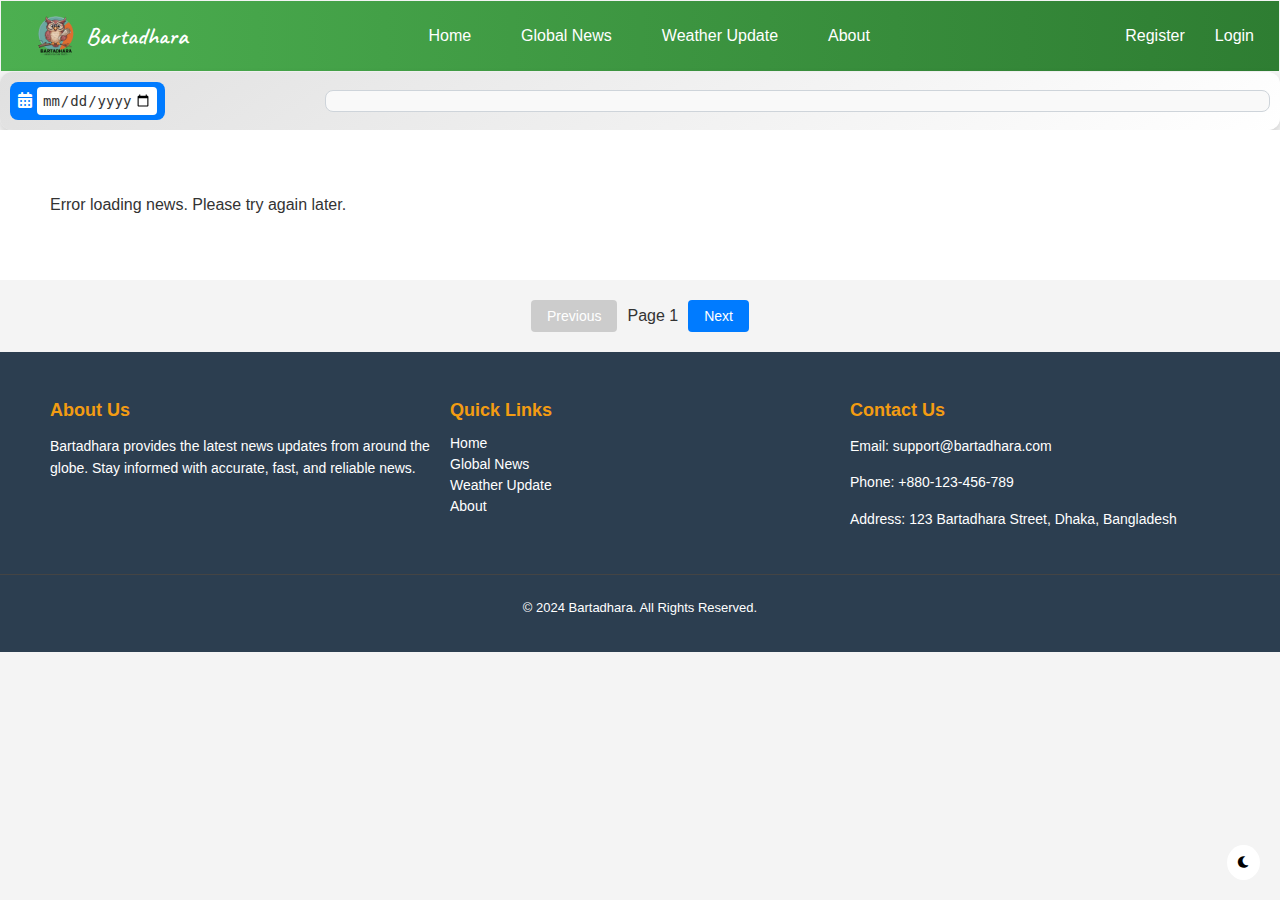
==== commit a381b18e: "admin-management pic update" ====
--- a/index.html
+++ b/index.html
@@ -9,7 +9,7 @@
     <link rel="preconnect" href="https://fonts.gstatic.com" crossorigin>
     <link href="https://fonts.googleapis.com/css2?family=Caveat:wght@600&display=swap" rel="stylesheet">
     <link href="https://cdnjs.cloudflare.com/ajax/libs/font-awesome/6.0.0-beta3/css/all.min.css" rel="stylesheet">
-    <link rel="stylesheet" href="css/styles.css">
+    <link rel="stylesheet" href="css/1.css">
 </head>
 <body>
     <header>
@@ -41,7 +41,7 @@
                 
                 <!-- User Info -->
                 <div id="user-info" style="display: none; align-items: center; gap: 10px;">
-                    <img id="user-picture" src="user-image.jpg" alt="User Picture" style="height: 40px; width: 40px; border-radius: 50%; border: 2px solid white; cursor: pointer;">
+                    <img id="user-picture"  alt="User Picture" style="height: 40px; width: 40px; border-radius: 50%; border: 2px solid white; cursor: pointer;">
                     <button id="logout-btn" style="background: none; color: white; border: 1px solid white; padding: 5px 10px; cursor: pointer;">Logout</button>
                 </div>
             </div>
--- a/css/1.css
+++ b/css/1.css
@@ -0,0 +1,583 @@
+/* General Body Styles */
+/* General Styles */
+body {
+    font-family: Arial, sans-serif;
+    margin: -10px 0px 0px 0px; /* Body margin removed */
+    padding: 0;
+    background-color: #f4f4f4; /* Light background for the body */
+    color: #333; /* Default text color */
+    transition: background-color 0.3s, color 0.3s; /* Smooth transition for dark mode */
+}
+
+/* Dark Mode Styles */
+body.dark-mode {
+    background-color: #121212; /* Dark background for dark mode */
+    color: white; /* Light text color in dark mode */
+}
+
+/* Header Styles */
+header {
+    background-color: linear-gradient(90deg, #4CAF50, #2E7D32); /* Gradient background */
+    text-align: center;
+    color: white;
+    padding: 1px;
+}
+
+/* Dark Mode Header Override */
+header.dark-mode {
+    background-color: #444; /* Darker background in dark mode */
+}
+
+/* Navigation Styles */
+header nav {
+    margin-top: 10px;
+}
+
+/* Navigation Links */
+header nav a {
+    color: white;
+    margin: 0 15px;
+    text-decoration: none;
+    font-size: 16px;
+}
+
+/* User Info Section */
+#user-info {
+    margin-top: 10px;
+    display: flex;
+    align-items: center;
+    justify-content: center;
+}
+
+/* User Profile Image */
+#user-info img {
+    margin-right: 10px;
+}
+
+/* Filters Container */
+#filters {
+    margin: 20px;
+}
+
+/* Category Filters */
+#category-filters {
+    display: flex;
+    flex-wrap: wrap;
+}
+
+/* Filter Labels */
+#category-filters label {
+    margin: 5px 15px;
+}
+
+/* News Container */
+#news-container {
+    display: flex;
+    flex-wrap: wrap;
+    justify-content: space-between;
+    padding: 20px;
+}
+
+/* Individual News Item */
+.news-item {
+    background-color: #f9f9f9;
+    width: 20%;
+    margin-top: 15px;
+    padding: 10px;
+    border-radius: 8px;
+    box-shadow: 0 2px 5px rgba(0, 0, 0, 0.1);
+    display: flex;
+    flex-direction: column;
+    transition: transform 0.3s ease;
+}
+
+/* News Item Hover Effect */
+.news-item:hover {
+    transform: scale(1.05); /* Slight zoom on hover */
+}
+
+/* News Item Image */
+.news-item img {
+    width: 100%;
+    height: auto;
+    aspect-ratio: 16 / 9;
+    border-radius: 8px;
+}
+
+/* News Item Heading */
+.news-item h2 {
+    font-size: 16px;
+    margin: 10px 0;
+    color: #070707;
+}
+
+/* News Item Description */
+.news-item p {
+    font-size: 12px;
+    color: #555;
+}
+
+/* Truncated Description */
+.news-item .description {
+    display: -webkit-box;
+    -webkit-box-orient: vertical;
+    -webkit-line-clamp: 2;
+    overflow: hidden;
+}
+
+/* 'See More' Link Style */
+.news-item .see-more {
+    color: rgb(40, 40, 73);
+    text-decoration: none;
+    cursor: pointer;
+}
+
+/* Footer for News Item */
+.news-item {
+    display: flex;
+    justify-content: space-between;
+    margin-top: 10px;
+    font-size: 10px;
+    color: #777;
+}
+
+/* Dark Mode Overrides for News Item */
+body.dark-mode .news-item {
+    background-color: #333;
+    color: white;
+}
+
+body.dark-mode .news-item .footer {
+    color: #bbb;
+}
+
+body.dark-mode .news-item .see-more {
+    color: #66ccff;
+}
+
+/* Button Styles */
+button {
+    padding: 10px;
+    background-color: transparent;
+    color: white;
+    border: 1px solid transparent;
+    cursor: pointer;
+}
+
+/* Button Hover Effect */
+button:hover {
+    background-color: #5555555e;
+    border-color: #77777767;
+}
+
+/* Dark Mode Button Styles */
+body.dark-mode button {
+    border-color: #4444446c;
+}
+
+/* Dark Mode Toggle Button */
+body.dark-mode .dark-mode-toggle {
+    background-color: #333;
+    color: white;
+}
+
+body .dark-mode-toggle {
+    background-color: #fff;
+    color: black;
+}
+
+/* Profile Picture Styles */
+#user-picture {
+    border-radius: 50%; /* Circular profile picture */
+    width: 35px;
+    height: 35px;
+    cursor: default;
+}
+
+/* Custom Font Styles */
+.bokor-regular {
+    font-family: "Bokor", system-ui, sans-serif;
+    font-weight: 400;
+    font-style: normal;
+}
+
+.sevillana-regular {
+    font-family: "Sevillana", serif;
+    font-weight: 400;
+    font-style: normal;
+}
+
+.caveat-font {
+    font-family: "Caveat", cursive;
+    font-optical-sizing: auto;
+    font-weight: 600;
+    font-style: normal;
+}
+
+/* Logout Button */
+#logout-btn {
+    border: none;
+}
+
+/* Material Symbols Font Settings */
+.material-symbols-outlined {
+    font-variation-settings:
+        'FILL' 0,
+        'wght' 400,
+        'GRAD' 0,
+        'opsz' 24;
+}
+
+/* Filters Container Styling */
+#filters-container {
+    display: flex;
+    flex-wrap: wrap;
+    justify-content: space-between;
+    align-items: center;
+    background: linear-gradient(145deg, #e0e0e0, #ffffff);
+    padding: 10px;
+    border-radius: 12px;
+    box-shadow: 0px 4px 8px rgba(0, 0, 0, 0.15);
+    margin-bottom: 0px;
+    gap: 15px;
+}
+
+/* Date Picker Section */
+.date-section {
+    display: flex;
+    align-items: center;
+    justify-content: center;
+    width: 145px;
+    background-color: #007bff;
+    border-radius: 8px;
+    padding: 5px;
+    color: #fff;
+}
+
+/* Date Picker Input Field */
+.date-section input {
+    background-color: #fff;
+    color: #333;
+    border: none;
+    border-radius: 4px;
+    padding: 5px;
+    font-size: 14px;
+    width: 110px;
+    cursor: pointer;
+    margin-left: 5px;
+}
+
+.date-section input:focus {
+    outline: none;
+    box-shadow: 0px 0px 4px rgba(0, 123, 255, 0.75);
+}
+
+/* Category Filters Styling */
+.categories-section {
+    flex-grow: 1;
+    max-width: 75%;
+    text-align: left;
+}
+
+.categories-section h4 {
+    margin-bottom: 10px;
+    font-size: 16px;
+    font-weight: bold;
+    color: #333;
+}
+
+/* Category Filter Container */
+#category-filters {
+    display: flex;
+    flex-wrap: wrap;
+    gap: 10px;
+    max-height: 200px;
+    overflow-y: auto;
+    padding: 10px;
+    border: 1px solid #ced4da;
+    border-radius: 8px;
+    background-color: #f9f9f9;
+    scrollbar-width: thin;
+    scrollbar-color: #007bff #e0e0e0;
+}
+
+/* Category Checkboxes */
+#category-filters label {
+    display: flex;
+    align-items: center;
+    background-color: #007bff;
+    color: #fff;
+    padding: 5px 10px;
+    border-radius: 4px;
+    font-size: 14px;
+    cursor: pointer;
+    transition: all 0.3s ease;
+}
+
+#category-filters label:hover {
+    background-color: #0056b3;
+}
+
+#category-filters input[type="checkbox"] {
+    margin-right: 5px;
+    accent-color: #007bff;
+}
+
+/* Scrollbar Customization */
+#category-filters::-webkit-scrollbar {
+    width: 8px;
+}
+
+#category-filters::-webkit-scrollbar-thumb {
+    background: #007bff;
+    border-radius: 4px;
+}
+
+#category-filters::-webkit-scrollbar-track {
+    background: #e0e0e0;
+}
+
+/* Responsive Design */
+@media (max-width: 768px) {
+    #filters-container {
+        flex-direction: column;
+        align-items: stretch;
+    }
+
+    .filter-section {
+        width: 100%;
+        text-align: center;
+    }
+
+    .date-section {
+        width: 100%;
+        justify-content: center;
+    }
+}
+
+/* Pagination Styling */
+#pagination-container {
+    display: flex;
+    justify-content: center;
+    align-items: center;
+    margin: 20px 0;
+    gap: 10px;
+}
+
+#pagination-container button {
+    padding: 8px 16px;
+    font-size: 14px;
+    border: none;
+    background-color: #007bff;
+    color: #fff;
+    border-radius: 4px;
+    cursor: pointer;
+    transition: all 0.3s ease;
+}
+
+#pagination-container button:disabled {
+    background-color: #ccc;
+    cursor: not-allowed;
+}
+
+#pagination-container button:hover:not(:disabled) {
+    background-color: #0056b3;
+}
+
+/* Footer Styles */
+/* Footer Styling */
+.footer {
+    background-color: #2c3e50;
+    color: white;
+    padding: 20px 0;
+    font-size: 14px;
+}
+
+.footer-container {
+    display: flex;
+    flex-wrap: wrap;
+    justify-content: space-between;
+    max-width: 1200px;
+    margin: 0 auto;
+    padding: 0 20px;
+}
+
+/* Footer Columns */
+.footer-about,
+.footer-links,
+.footer-contact {
+    flex: 1;
+    min-width: 250px;
+    margin: 10px;
+}
+
+.footer h3 {
+    font-size: 18px;
+    margin-bottom: 10px;
+    color: #f39c12;
+}
+
+.footer p {
+    line-height: 1.6;
+}
+
+.footer ul {
+    list-style: none;
+    padding: 0;
+}
+
+.footer ul li {
+    margin-bottom: 5px;
+}
+
+.footer ul li a {
+    text-decoration: none;
+    color: white;
+    transition: color 0.3s ease;
+}
+
+.footer ul li a:hover {
+    color: #f39c12;
+}
+
+/* Footer Bottom */
+.footer-bottom {
+    text-align: center;
+    margin-top: 20px;
+    border-top: 1px solid #444;
+    padding-top: 10px;
+    font-size: 13px;
+}
+
+/* End of homepage styles */
+
+/* User Details Page */
+
+.profile-container {
+    display: flex;
+    justify-content: center;
+    align-items: center;
+    min-height: 70vh;
+    background-color: #f0f0f0;
+}
+
+.profile-card {
+    width: 85%;
+    background-color: #fff;
+    border-radius: 10px;
+    box-shadow: 0 4px 8px rgba(0, 0, 0, 0.1);
+    overflow: hidden;
+    text-align: center;
+    padding: 20px;
+    box-sizing: border-box;
+}
+
+.profile-header {
+    margin-bottom: 20px;
+}
+
+.profile-picture {
+    width: 100px;
+    height: 100px;
+    border-radius: 50%;
+    object-fit: cover;
+    border: 2px solid #ddd;
+    margin-bottom: 15px;
+}
+
+.profile-header h2 {
+    font-size: 1.5rem;
+    color: #333;
+    margin-bottom: 5px;
+}
+
+.profile-header p {
+    font-size: 1rem;
+    color: #777;
+}
+
+.profile-body h3 {
+    font-size: 1.2rem;
+    margin-bottom: 15px;
+    color: #444;
+}
+
+.profile-detail {
+    text-align: left;
+    font-size: 0.9rem;
+    color: #555;
+}
+
+.profile-footer {
+    margin-top: 20px;
+}
+
+#edit-profile-btn {
+    padding: 10px 20px;
+    background-color: #4CAF50;
+    color: #fff;
+    font-size: 1rem;
+    border: none;
+    border-radius: 5px;
+    cursor: pointer;
+    transition: background-color 0.3s;
+}
+
+#edit-profile-btn:hover {
+    background-color: #45a049;
+}
+
+main {
+    padding: 30px;
+    background-color: #ffffff;
+}
+
+#news-details {
+    max-width: 800px;
+    margin: 0 auto;
+    background-color: #ffffff;
+    padding: 20px;
+    border-radius: 8px;
+    box-shadow: 0 4px 8px rgba(0, 0, 0, 0.1);
+}
+
+#news-details h2 {
+    font-size: 28px;
+    color: #333;
+    margin-bottom: 15px;
+}
+
+#news-details img {
+    width: 100%;
+    height: 350px;  /* Fixed height for the image */
+    object-fit: cover;  /* Ensures the image fills the box without distortion */
+    border-radius: 8px;
+    margin-bottom: 20px;
+}
+
+#news-details p {
+    font-size: 16px;
+    line-height: 1.6;
+    color: #555;
+    margin-bottom: 20px;
+}
+
+#news-details div {
+    display: flex;
+    justify-content: space-between;
+    font-size: 14px;
+    color: #888;
+}
+
+#news-details div span {
+    padding: 5px 10px;
+    border-radius: 4px;
+    background-color: #f4f4f4;
+}
+
+
+
+
+
+
+
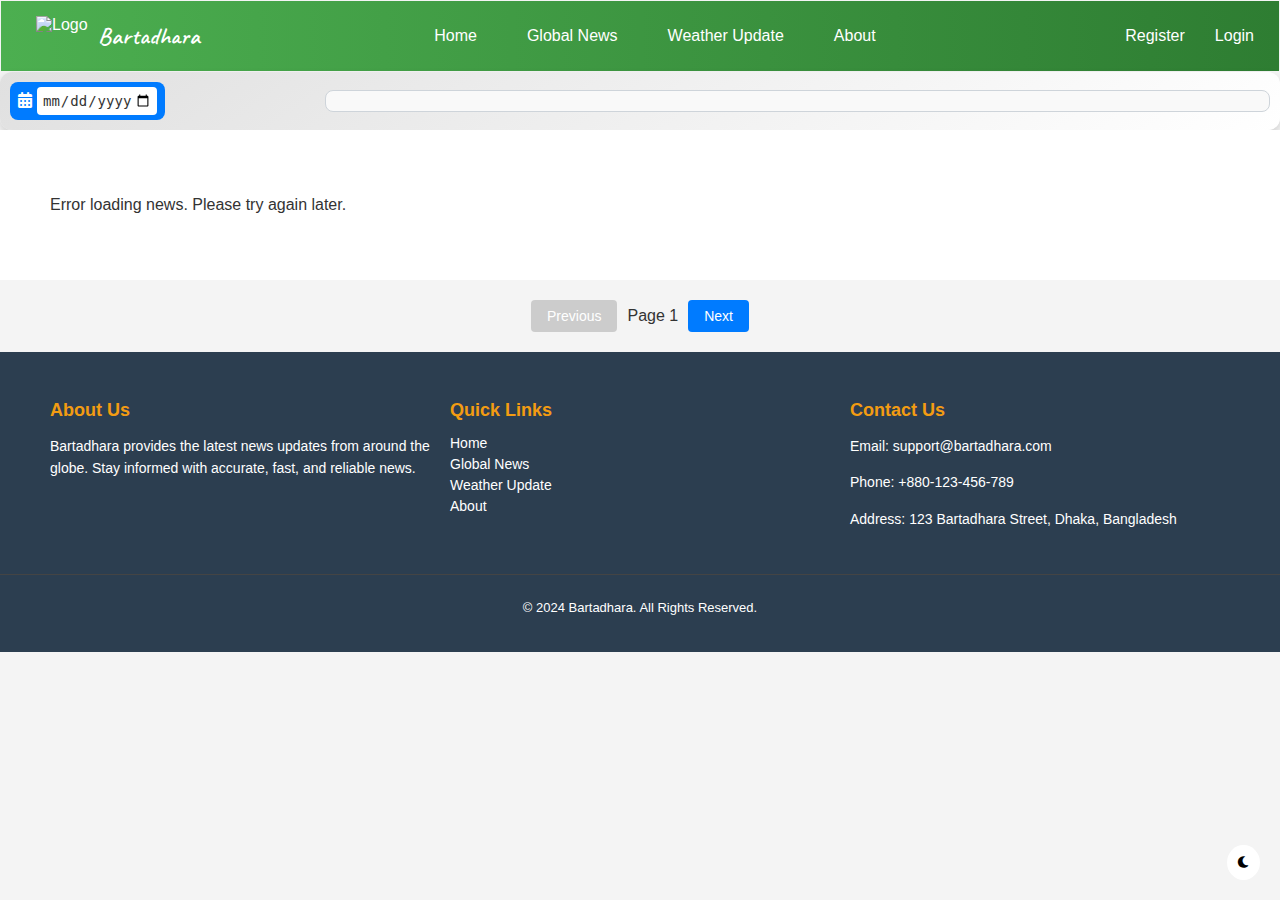
==== commit 34c91293: "all problem solve with out logo problem" ====
--- a/index.html
+++ b/index.html
@@ -17,7 +17,7 @@
             <!-- Left Section: Logo + App Name -->
             <div style="display: flex; align-items: center;">
                 <!-- Logo image -->
-                <img src="img/logo.png" alt="Logo" style="height: 40px; margin-right: 10px; padding-left: 25px;">
+                <img src="img/logo1.png" alt="Logo" style="height: 40px; margin-right: 10px; padding-left: 25px;">
                 
                 <!-- Text -->
                 <h1 class="caveat-font" style="font-size: 24px; margin: 0; color: white; font-weight: 600;">Bartadhara</h1>
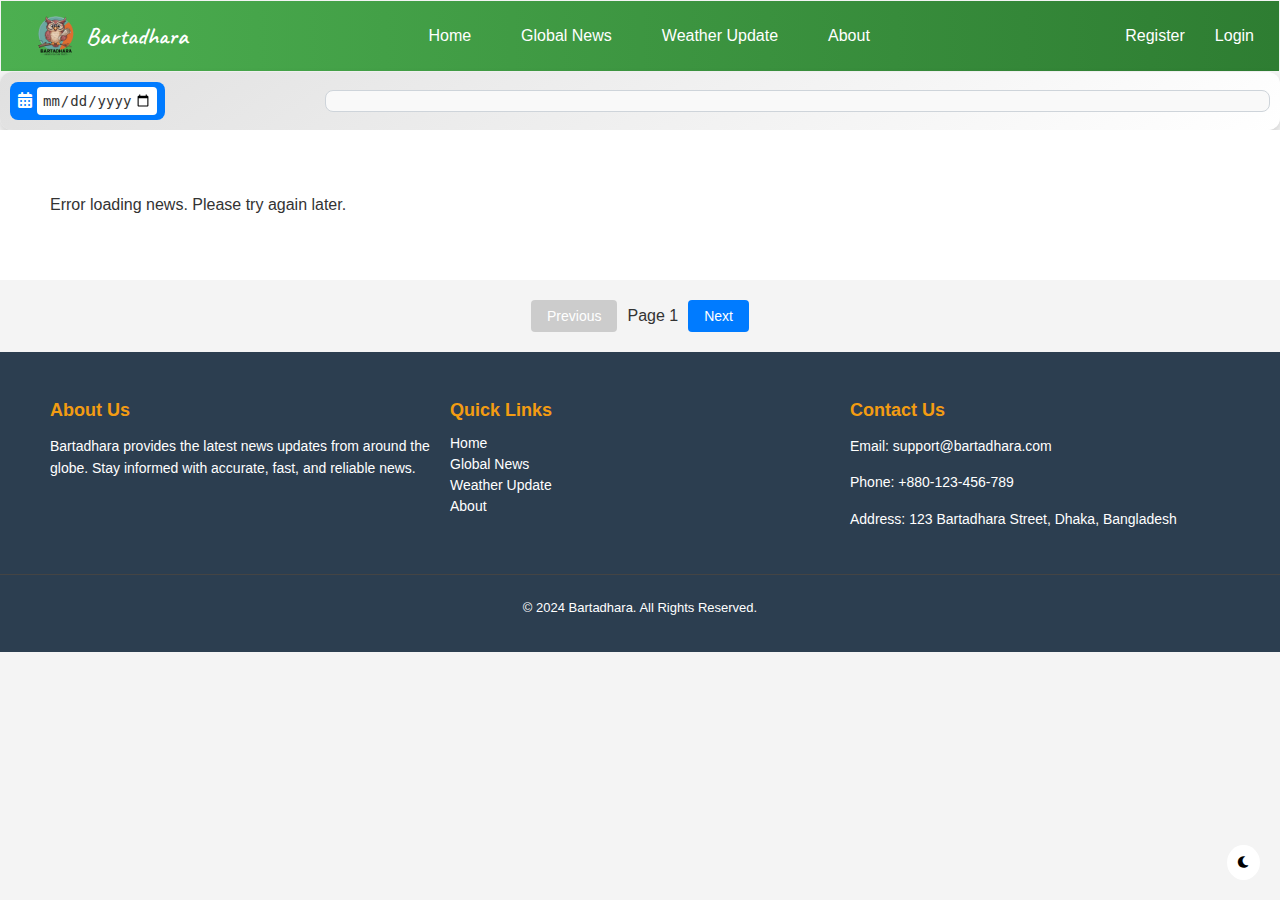
==== commit 48b695f7: "frontend deployment complete" ====
--- a/index.html
+++ b/index.html
@@ -17,7 +17,7 @@
             <!-- Left Section: Logo + App Name -->
             <div style="display: flex; align-items: center;">
                 <!-- Logo image -->
-                <img src="img/logo1.png" alt="Logo" style="height: 40px; margin-right: 10px; padding-left: 25px;">
+                <img src="image/logo1.png" alt="Logo" style="height: 40px; margin-right: 10px; padding-left: 25px;">
                 
                 <!-- Text -->
                 <h1 class="caveat-font" style="font-size: 24px; margin: 0; color: white; font-weight: 600;">Bartadhara</h1>
